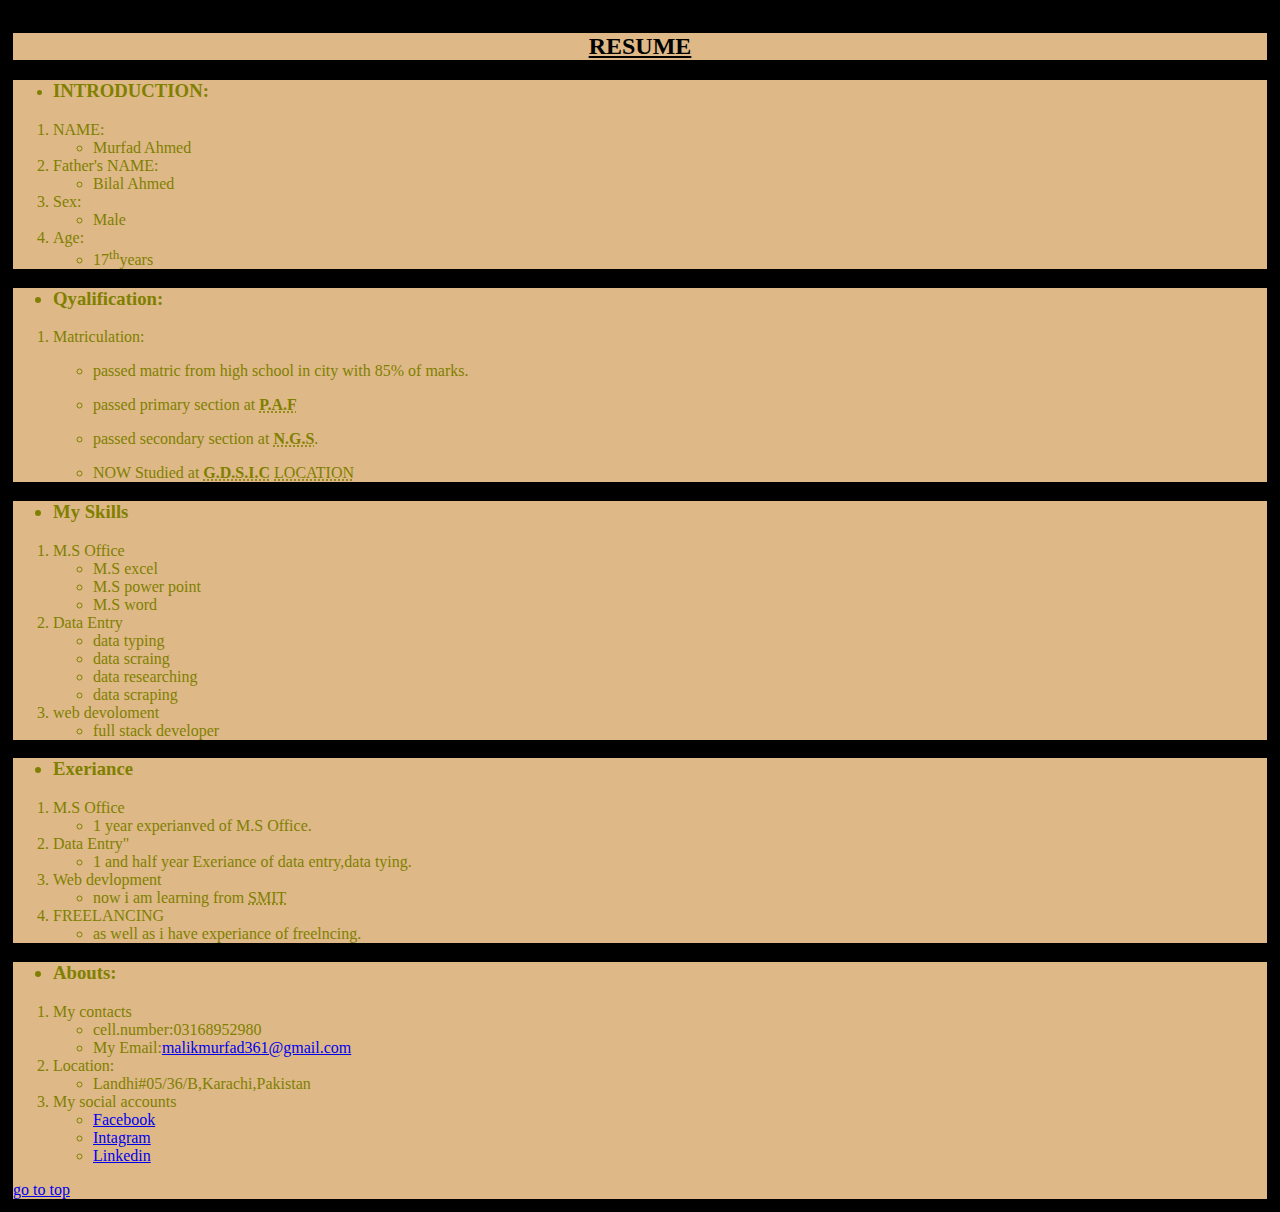
==== index.html @ d9b0ff33 "Rename resume.html to index.html" ====
<!DOCTYPE html>
<html lang="en">

<head>
    <meta charset="UTF-8">
    <meta http-equiv="X-UA-Compatible" content="IE=edge">
    <meta name="viewport" content="width=device-width, initial-scale=1.0">
    <title>RESUME</title>
    <link rel="stylesheet" href="resume.css">
</head>
<body>
    <h2 id="resume">
        <center><u> RESUME</u></center>
    </h2>
    <div>
        <ul>
            <li>
                <h3>INTRODUCTION:</h3>
            </li>
        </ul>

        <ol>
            <li>NAME:
                <ul>
                    <li>Murfad Ahmed</li>
                </ul>

            <li>Father's NAME: <ul>
                    <li>Bilal Ahmed</li>
                </ul>
            </li>
            <li>Sex: <ul>
                    <li>Male</li>
                </ul>
            </li>

            <li>Age: <ul>
                    <li>17<sup>th</sup>years</li>
                </ul>
            </li>
        </ol>
    </div>
    <div>
        <h3>
            <ul>
                <li>Qyalification:</li>
            </ul>
        </h3>
        <ol>
            <li>Matriculation:
                <ul>
                    <li>
                        <p>passed matric from high school in city with 85% of marks.</p>
                    </li>
                    <li>
                        <p>passed primary section at <strong><abbr
                                    title="Pakitan Academic Foundation">P.A.F</abbr></strong></p>
                    </li>
                    <li>
                        <p>passed secondary section at <strong><abbr
                                    title="The Nationl Grammer School">N.G.S</abbr></strong>.</p>
                    </li>
                    <li>
                        <p>NOW Studied at <strong><abbr
                                    title="Goverment dehli science inter college.">G.D.S.I.C</abbr></strong>
                            <abbr title="Federal-b Area.'Hussainabad">LOCATION</abbr>
                        </p>
                    </li>
                </ul>
            </li>

        </ol>
    </div>
    <div>
        <h3>
            <ul>
                <li>My Skills</li>
            </ul>
        </h3>
        <ol>
            <li>M.S Office <ul>
                    <li>M.S excel</li>
                    <li>M.S power point</li>
                    <li>M.S word</li>
                </ul>
            </li>
            <li>Data Entry <ul>
                    <li>data typing</li>
                    <li>data scraing</li>
                    <li>data researching</li>
                    <li>data scraping</li>
                </ul>
            <li>web devoloment
                <ul>
                    <li>full stack developer</li>
                </ul>
            </li>
            </li>
        </ol>
    </div>
    <div>
        <h3>
            <ul>
                <li>Exeriance</li>
            </ul>
        </h3>
        <ol>
            <li>M.S Office<ul>
                    <li>1 year experianved of M.S Office.</li>
                </ul>
            </li>
            <li>Data Entry" <ul>
                    <li>1 and half year Exeriance of data entry,data tying.</li>
                </ul>
            </li>
            <li>Web devlopment <ul>
                    <li>now i am learning from <abbr title="sylani mass it training">SMIT</abbr></li>
                </ul>
            </li>
            <li>
            FREELANCING <UL><li>as well as i have experiance of freelncing.</li></UL>
            </li>
        </ol>
    </div>
    <div id="bottom">
        <h3><ul><li>Abouts:</li></ul></h3>
        <ol><li>
            My contacts <ul>
        <li>cell.number:03168952980</li> 
        <li>My Email:<a href="mailto: malikmurfad361@gmail.com ">malikmurfad361@gmail.com</a></li> 
            </ul>
          <li> Location: <ul><li>Landhi#05/36/B,Karachi,Pakistan</li></ul></li>
          <li> My social accounts
            <ul>
                <li><a href="https://www.facebook.com/" target="_blank">Facebook</a></li>
                <li><a href="https://www.instagram.com/" target="_blank">Intagram</a></li>
                <li><a href="https://www.linkedin.com/" target="_blank">Linkedin</a></li>
            </ul>
          </li>
        </li></ol>
        <a href="#resume">go to top</a>
    </div>
</body>

</html>
---- resume.css ----
body{
    border: 5px solid;background-color: black;
}
div{
   color: olive;background-color: burlywood;
}
#resume{
      background-color: burlywood ;
}
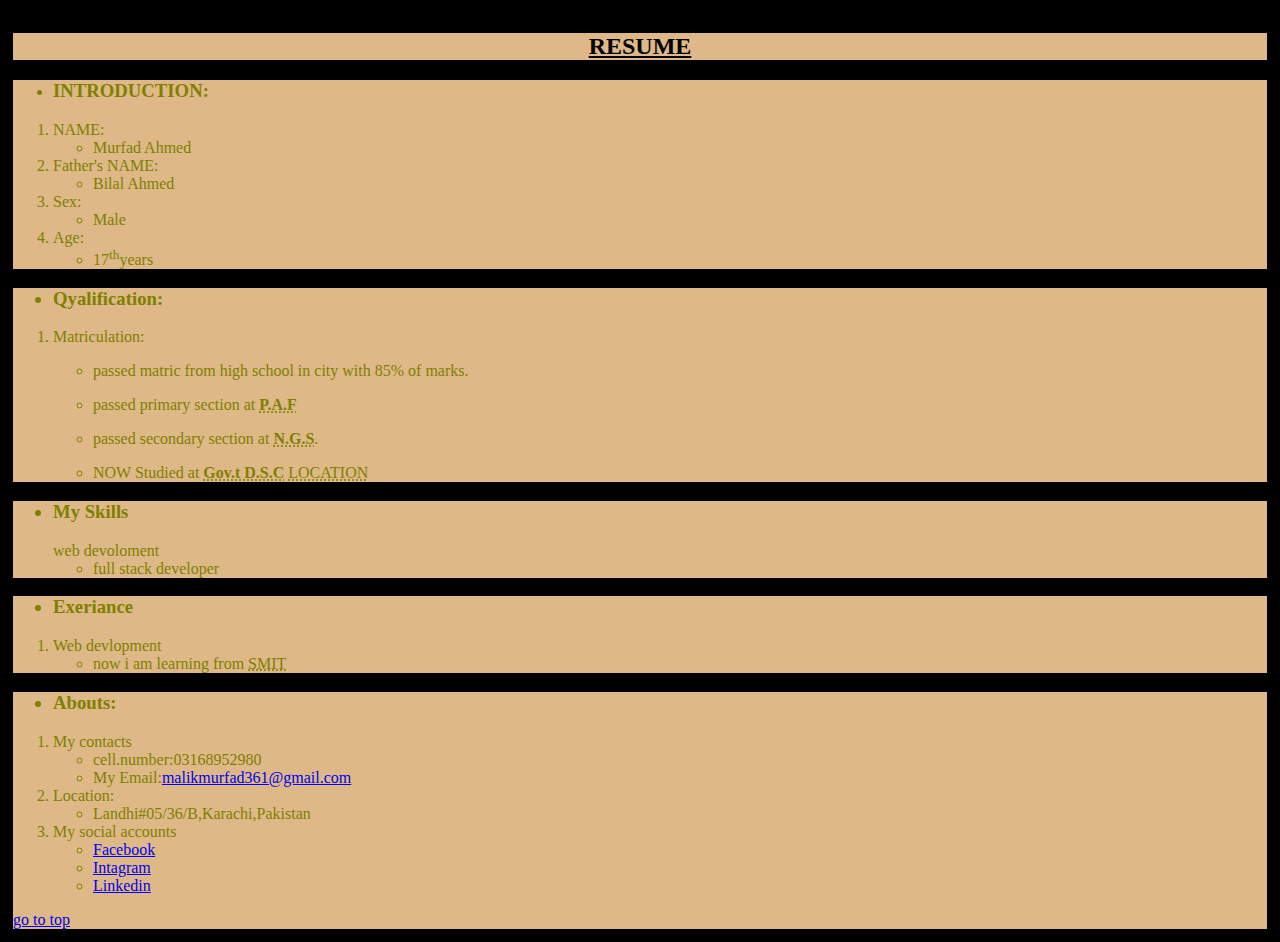
==== commit cbe8529a: "Update index.html" ====
--- a/index.html
+++ b/index.html
@@ -62,7 +62,7 @@
                     </li>
                     <li>
                         <p>NOW Studied at <strong><abbr
-                                    title="Goverment dehli science inter college.">G.D.S.I.C</abbr></strong>
+                                    title="Goverment dehli science inter college.">Gov.t D.S.C</abbr></strong>
                             <abbr title="Federal-b Area.'Hussainabad">LOCATION</abbr>
                         </p>
                     </li>
@@ -78,19 +78,20 @@
             </ul>
         </h3>
         <ol>
-            <li>M.S Office <ul>
+<!--             <li>M.S Office <ul>
                     <li>M.S excel</li>
                     <li>M.S power point</li>
                     <li>M.S word</li>
                 </ul>
-            </li>
-            <li>Data Entry <ul>
+            </li> -->
+<!--             <li>Data Entry <ul>
                     <li>data typing</li>
                     <li>data scraing</li>
                     <li>data researching</li>
                     <li>data scraping</li>
                 </ul>
-            <li>web devoloment
+            <li> -->
+                web devoloment
                 <ul>
                     <li>full stack developer</li>
                 </ul>
@@ -105,21 +106,21 @@
             </ul>
         </h3>
         <ol>
-            <li>M.S Office<ul>
+<!--             <li>M.S Office<ul>
                     <li>1 year experianved of M.S Office.</li>
                 </ul>
-            </li>
-            <li>Data Entry" <ul>
+            </li> -->
+<!--             <li>Data Entry" <ul>
                     <li>1 and half year Exeriance of data entry,data tying.</li>
                 </ul>
-            </li>
+            </li> -->
             <li>Web devlopment <ul>
                     <li>now i am learning from <abbr title="sylani mass it training">SMIT</abbr></li>
                 </ul>
             </li>
-            <li>
+<!--             <li>
             FREELANCING <UL><li>as well as i have experiance of freelncing.</li></UL>
-            </li>
+            </li> -->
         </ol>
     </div>
     <div id="bottom">
